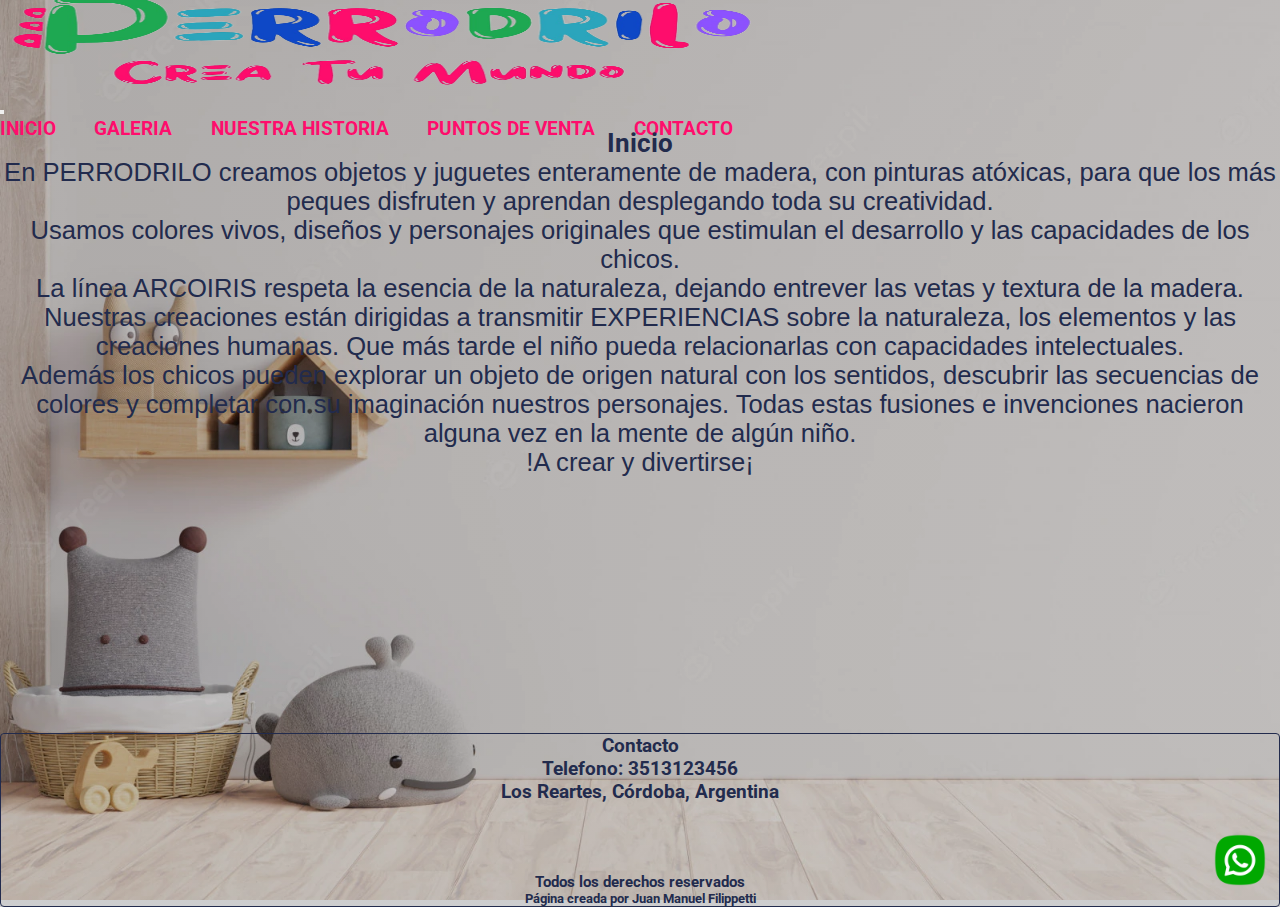
==== index.html @ d8f72395 "proyecto final" ====
<!DOCTYPE html>
<html lang="es">

<head>
  <meta charset="UTF-8">
  <meta http-equiv="X-UA-Compatible" content="IE=edge">
  <meta name="viewport" content="width=device-width, initial-scale=1.0">
  <meta name="description"
    content="Juguetes de madera y objetos para chicos. Hechos a mano y con amor. Originales y Didácticos">
  <meta name="keyword" content="juguetes, juguetes de madera, madera, niños, niñas, bebes">
  <!-- IMAGEN DE PESTAÑA -->
  <link rel="shortcut icon" href="img/p-perrodrilo-sin-fondo.png" type="image/x-icon">
  <!-- LINK ICONOS REDES -->
  <link rel="stylesheet" href="https://use.fontawesome.com/releases/v5.8.1/css/all.css"
    integrity="sha384-50oBUHEmvpQ+1lW4y57PTFmhCaXp0ML5d60M1M7uH2+nqUivzIebhndOJK28anvf" crossorigin="anonymous">
  <!-- AOS -->
  <link href="https://unpkg.com/aos@2.3.1/dist/aos.css" rel="stylesheet">
  <!-- Bootstrap CSS only -->
  <link href="https://cdn.jsdelivr.net/npm/bootstrap@5.2.2/dist/css/bootstrap.min.css" rel="stylesheet"
    integrity="sha384-Zenh87qX5JnK2Jl0vWa8Ck2rdkQ2Bzep5IDxbcnCeuOxjzrPF/et3URy9Bv1WTRi" crossorigin="anonymous">
  <!-- Bootstrap Iconos -->
  <link rel="stylesheet" href="https://cdn.jsdelivr.net/npm/bootstrap-icons@1.10.1/font/bootstrap-icons.css">
  <!-- Mi CSS -->
  <link rel="stylesheet" href="css/estilo.css">
  <title>Perrodrilo</title>

</head>

<body class="container-fluid">

  <header class="menu">
    

    <nav class="navbar navbar-expand-lg fixed-top menuPrincipal">
      <a class="navbar-brand" href="index.html"><img data-aos="zoom-in" src="../img/logo-perrodrilo-sin-fondo.png"
        alt="logo perrodrilo" width="150" height="100"></a>
      <button class="navbar-toggler" type="button" data-bs-toggle="offcanvas" data-bs-target="#navbarOffcanvasLg" aria-controls="navbarOffcanvasLg">
        <span class="navbar-toggler-icon"></span>
      </button>
      <div class="offcanvas offcanvas-end" tabindex="-1" id="navbarOffcanvasLg" aria-labelledby="navbarOffcanvasLgLabel">
        <ul class="navbar-nav mx-auto">
          <li class="nav-item">
            <a class="nav-link" aria-current="page" href="index.html">Inicio</a>
          </li>
          <li class="nav-item">
            <a class="nav-link" href="html/galeria.html">Galeria</a>
          </li>
          <li class="nav-item">
            <a class="nav-link" href="html/nuestra-historia.html">Nuestra Historia</a>
          </li>
          <li class="nav-item">
            <a class="nav-link" href="html/puntos-venta.html">Puntos de Venta</a>
          </li>
          <li class="nav-item">
            <a class="nav-link" href="html/contacto.html">Contacto</a>
          </li>
        </ul>
      </div>
    </nav>


    
    <!-- <nav class="navbar navbar-expand-lg menuPrincipal">
      <div class="container-fluid menuImg">
        <a class="navbar-brand" href="index.html"><img data-aos="zoom-in" src="img/logo-perrodrilo-sin-fondo.png"
            alt="logo perrodrilo" width="150" height="100"></a></a>
      </div>
      <button class="navbar-toggler" type="button" data-bs-toggle="collapse" data-bs-target="#navbarNav"
        aria-controls="navbarNav" aria-expanded="false" aria-label="Toggle navigation">
        <span class="navbar-toggler-icon"></span>
      </button>
      <div class="collapse navbar-collapse" id="navbarNav">
        <ul class="navbar-nav mx-auto">
          <li class="nav-item">
            <a class="nav-link active" aria-current="page" href="index.html">Inicio</a>
          </li>
          <li class="nav-item">
            <a class="nav-link" href="html/galeria.html">Galeria</a>
          </li>
          <li class="nav-item">
            <a class="nav-link" href="html/nuestra-historia.html">Nuestra Historia</a>
          </li>
          <li class="nav-item">
            <a class="nav-link" href="html/puntos-venta.html">Puntos de Venta</a>
          </li>
          <li class="nav-item">
            <a class="nav-link" href="html/contacto.html">Contacto</a>
          </li>
        </ul>
      </div>
    </nav> -->
  
  
  </header>
  <main>
    <h1>Inicio</h1>
    <p>En PERRODRILO creamos objetos y juguetes enteramente de madera, con pinturas atóxicas, para que los más peques
      disfruten y aprendan desplegando toda su creatividad.<br>
      Usamos colores vivos, diseños y personajes originales que estimulan el desarrollo y las capacidades de los
      chicos.<br>
      La línea ARCOIRIS respeta la esencia de la naturaleza, dejando entrever las vetas y textura de la madera.<br>
      Nuestras creaciones están dirigidas a transmitir EXPERIENCIAS sobre la naturaleza, los elementos y las creaciones
      humanas. Que más tarde el niño pueda relacionarlas con capacidades intelectuales.<br>
      Además los chicos pueden explorar un objeto de origen natural con los sentidos, descubrir las secuencias de
      colores y completar con su imaginación nuestros personajes. Todas estas fusiones e invenciones nacieron alguna vez
      en la mente de algún niño.<br>
      !A crear y divertirse¡
    </p>
  </main>

  <footer>
    <div>
      <h2>Contacto</h2>
    </div>
    <div>
      <h2>Telefono: 3513123456</h2>
    </div>
    <div>
      <h2>Los Reartes, Córdoba, Argentina</h2>
    </div>

    <div class="redes">
      <ul>
        <li><a href="https://www.facebook.com/profile.php?id=100064060178380" target="_blank" class="facebook"><i
              class="fab fa-facebook-f"></i></a></li>

        <li><a href="https://instagram.com/perrodrilo?igshid=YmMyMTA2M2Y=" target="_blank" class="instagram"><i
              class="fab fa-instagram"></i></a></li>
      </ul>
    </div>
    <h3>Todos los derechos reservados</h3>
    <h4>Página creada por Juan Manuel Filippetti</h4>
  </footer>

  <!-- LINK A WHATSAPP, RECUERDEN COLOCAR SU NÚMERO DESPUES DEL + -->
  <div class="botonWhatsApp">
    <a href="https://api.whatsapp.com/send?phone=+5493513281985" target="_blank"><img src="img/logoWhatsapp.png"
        alt="Link a WhatsApp"></a>
  </div>


  <!-- JavaScript Bundle with Popper -->
  <script src="https://cdn.jsdelivr.net/npm/bootstrap@5.2.2/dist/js/bootstrap.bundle.min.js"
    integrity="sha384-OERcA2EqjJCMA+/3y+gxIOqMEjwtxJY7qPCqsdltbNJuaOe923+mo//f6V8Qbsw3"
    crossorigin="anonymous"></script>
  <!-- AOS -->
  <script src="https://unpkg.com/aos@2.3.1/dist/aos.js"></script>
  <script>
    AOS.init();
  </script>

</body>

</html>
---- css/estilo.css ----
@charset "UTF-8";
/*FUENTES*/
@import url("https://fonts.googleapis.com/css2?family=Roboto:ital,wght@0,300;1,400&display=swap");
/*COLORES*/ /*GENERAL*/
* {
  margin: 0;
  padding: 0;
  box-sizing: border-box;
}

html {
  font-size: 62.5%;
}
html body {
  min-height: 100vh;
  background: linear-gradient(rgba(5, 5, 12, 0.2), rgba(5, 7, 12, 0.2)), url(../img/fondo.webp) no-repeat center center fixed;
  background-size: cover;
  color: #222B4D;
  font-family: "Roboto", sans-serif;
}

.carrusel {
  width: 90%;
  height: 30%;
  text-align: center;
}

/* FOOTER */
footer {
  margin-top: 20rem;
  text-align: center;
  color: #222B4D;
  background-repeat: no-repeat;
  background-position: center;
  background-size: cover;
  border: 1px #222B4D solid;
  border-radius: 4px;
}

h2 h3 h4 {
  text-align: center;
  color: #222B4D;
  font-size: 20%;
}

/* Variables y animación para las Redes */
:root {
  --facebook: #3b5999;
  --instagram: #e4405f;
}

.redes {
  display: flex;
  height: 70px;
  align-items: center;
  justify-content: center;
}
.redes ul li {
  display: inline-block;
  margin: 1px 5px;
  width: 5rem;
  height: 5rem;
  text-align: center;
}
.redes ul li a {
  display: block;
  padding: 0 1rem;
  background: #333;
  color: #FFFFFF;
  line-height: 4rem;
  font-size: 2rem;
  box-shadow: 0 3px 5px 0px rgba(0, 0, 0, 0.2);
  transition: 0.2s;
  border-radius: 4px;
}
.redes ul:hover a {
  filter: blur(2px);
}
.redes ul li a:hover {
  transform: translateY(-3px) scale(1.05);
  box-shadow: 0 5px 5px 0px rgba(0, 0, 0, 0.4);
  filter: none;
}
.redes ul li .facebook:hover {
  background: var(--facebook);
}
.redes ul li .instagram:hover {
  background: var(--instagram);
}

/* WHATSAPP */
.botonWhatsApp img {
  width: 60px;
  position: fixed;
  bottom: 10px;
  right: 10px;
}

/* HEADER */
header {
  text-align: center;
}

.menuImg {
  align-items: center;
}

.menu {
  display: flex;
  justify-content: space-between;
  align-items: center;
  padding: 1rem 0;
  height: 10rem;
}
.menu .menuPrincipal {
  text-decoration: none;
  color: #FF0D6C;
  font-size: 1.5rem;
  text-align: left;
  text-transform: uppercase;
  font-weight: bold;
}
.menu .menuPrincipal i {
  font-size: 4rem;
  color: #FF0D6C;
}
.menu ul {
  display: flex;
  list-style-type: none;
}
.menu ul li {
  margin-right: 3rem;
}
.menu ul li a {
  text-decoration: none;
  color: #FF0D6C;
  font-size: 1.5rem;
  text-align: left;
  text-transform: uppercase;
  font-weight: bold;
  transition: all 0.3s ease;
}
.menu ul li a:hover {
  color: #0F48C6;
}

/*MEDIA*/
/* VISTA MOVIL */
@media (max-width: 699px) {
  .gridPadre {
    grid-template-areas: "header" "nav" "main" "footer";
  }
  html {
    font-size: 80%;
  }
  nav {
    position: static;
  }
  .encabezado div {
    max-width: 90%;
  }
  section {
    text-align: center;
  }
  section img {
    width: 60%;
  }
}
/* TABLETA */
@media (min-width: 700px) and (max-width: 1099px) {
  .gridPadre {
    grid-template-areas: "header header" "nav nav" "avion avion" "mesaSillas mesaSillas" "tablita tablita" "footer footer";
  }
  html {
    font-size: 80%;
  }
  section img {
    width: 50%;
  }
}
/* PC */
@media (min-width: 1100px) {
  .gridPadre {
    grid-template-areas: "header header header header" "nav nav nav nav" "avion avion avion avion" "mesaSillas mesaSillas mesaSillas mesaSillas" "tablita tablita tablita tablita" "footer footer footer footer";
  }
  html {
    font-size: 80%;
  }
  section img {
    width: 50%;
  }
}
h1 {
  text-align: center;
  color: #222B4D;
}

p {
  text-align: center;
  font-size: 2rem;
  font-family: "Gill Sans", "Gill Sans MT", Calibri, "Trebuchet MS", sans-serif;
  color: #222B4D;
}

form {
  display: block;
}

.imagenPerrodrilo {
  width: 40vw;
  max-width: 100rem;
  min-width: 32rem;
  margin: auto;
}

img {
  width: 100%;
}

/*.imgGaleria {
    width: 40vw;
    max-width: 100rem;
    min-width: 32rem;
    margin: left;
}*/

/*# sourceMappingURL=estilo.css.map */
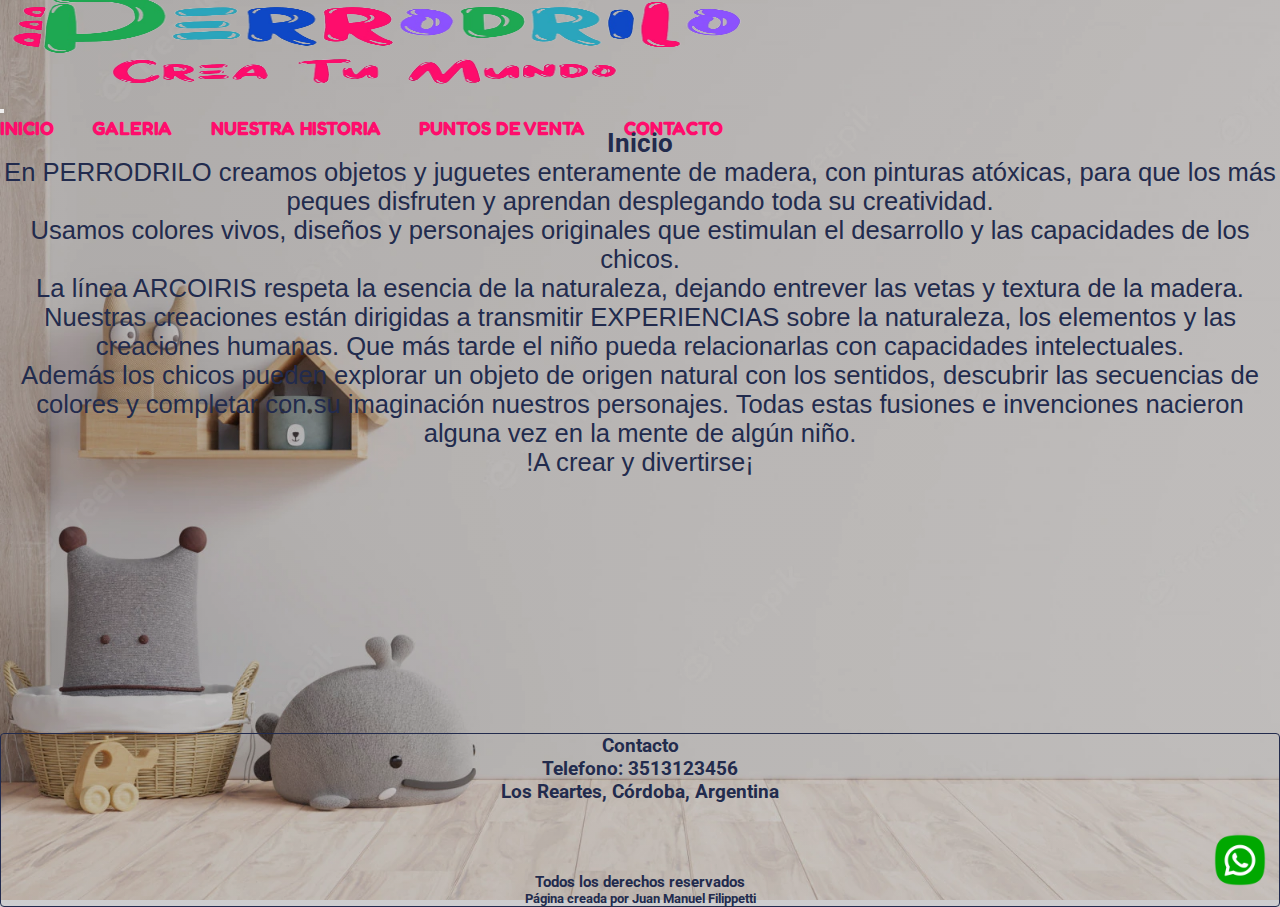
==== commit ba642e67: "galeria" ====
--- a/index.html
+++ b/index.html
@@ -9,7 +9,7 @@
     content="Juguetes de madera y objetos para chicos. Hechos a mano y con amor. Originales y Didácticos">
   <meta name="keyword" content="juguetes, juguetes de madera, madera, niños, niñas, bebes">
   <!-- IMAGEN DE PESTAÑA -->
-  <link rel="shortcut icon" href="img/p-perrodrilo-sin-fondo.png" type="image/x-icon">
+  <link rel="shortcut icon" href="imagenes/p-perrodrilo.png" type="image/x-icon">
   <!-- LINK ICONOS REDES -->
   <link rel="stylesheet" href="https://use.fontawesome.com/releases/v5.8.1/css/all.css"
     integrity="sha384-50oBUHEmvpQ+1lW4y57PTFmhCaXp0ML5d60M1M7uH2+nqUivzIebhndOJK28anvf" crossorigin="anonymous">
@@ -28,71 +28,42 @@
 
 <body class="container-fluid">
 
-  <header class="menu">
-    
+    <header class="menu">
 
-    <nav class="navbar navbar-expand-lg fixed-top menuPrincipal">
-      <a class="navbar-brand" href="index.html"><img data-aos="zoom-in" src="../img/logo-perrodrilo-sin-fondo.png"
-        alt="logo perrodrilo" width="150" height="100"></a>
-      <button class="navbar-toggler" type="button" data-bs-toggle="offcanvas" data-bs-target="#navbarOffcanvasLg" aria-controls="navbarOffcanvasLg">
+        <nav class="navbar navbar-expand-lg fixed-top menuPrincipal">
+            <a class="navbar-brand" href="index.html"><img data-aos="zoom-in" src="imagenes/logo-perrodrilo-sin-fondo.png"
+            alt="logo perrodrilo" width="150" height="100"></a>
+        <button class="navbar-toggler" type="button" data-bs-toggle="offcanvas" data-bs-target="#navbarOffcanvasLg" aria-controls="navbarOffcanvasLg">
         <span class="navbar-toggler-icon"></span>
-      </button>
-      <div class="offcanvas offcanvas-end" tabindex="-1" id="navbarOffcanvasLg" aria-labelledby="navbarOffcanvasLgLabel">
-        <ul class="navbar-nav mx-auto">
-          <li class="nav-item">
-            <a class="nav-link" aria-current="page" href="index.html">Inicio</a>
-          </li>
-          <li class="nav-item">
-            <a class="nav-link" href="html/galeria.html">Galeria</a>
-          </li>
-          <li class="nav-item">
-            <a class="nav-link" href="html/nuestra-historia.html">Nuestra Historia</a>
-          </li>
-          <li class="nav-item">
-            <a class="nav-link" href="html/puntos-venta.html">Puntos de Venta</a>
-          </li>
-          <li class="nav-item">
-            <a class="nav-link" href="html/contacto.html">Contacto</a>
-          </li>
-        </ul>
-      </div>
-    </nav>
-
-
-    
-    <!-- <nav class="navbar navbar-expand-lg menuPrincipal">
-      <div class="container-fluid menuImg">
-        <a class="navbar-brand" href="index.html"><img data-aos="zoom-in" src="img/logo-perrodrilo-sin-fondo.png"
-            alt="logo perrodrilo" width="150" height="100"></a></a>
-      </div>
-      <button class="navbar-toggler" type="button" data-bs-toggle="collapse" data-bs-target="#navbarNav"
-        aria-controls="navbarNav" aria-expanded="false" aria-label="Toggle navigation">
-        <span class="navbar-toggler-icon"></span>
-      </button>
-      <div class="collapse navbar-collapse" id="navbarNav">
-        <ul class="navbar-nav mx-auto">
-          <li class="nav-item">
-            <a class="nav-link active" aria-current="page" href="index.html">Inicio</a>
-          </li>
-          <li class="nav-item">
-            <a class="nav-link" href="html/galeria.html">Galeria</a>
-          </li>
-          <li class="nav-item">
-            <a class="nav-link" href="html/nuestra-historia.html">Nuestra Historia</a>
-          </li>
-          <li class="nav-item">
-            <a class="nav-link" href="html/puntos-venta.html">Puntos de Venta</a>
-          </li>
-          <li class="nav-item">
-            <a class="nav-link" href="html/contacto.html">Contacto</a>
-          </li>
-        </ul>
-      </div>
-    </nav> -->
+        </button>
+        <div class="offcanvas offcanvas-end" tabindex="-1" id="navbarOffcanvasLg" aria-labelledby="navbarOffcanvasLgLabel">
+            <ul class="navbar-nav mx-auto">
+                
+                <li class="nav-item">
+                    <a class="nav-link" aria-current="page" href="index.html">Inicio</a>
+                </li>
+                
+                <li class="nav-item">
+                <a class="nav-link" href="html/galeria.html">Galeria</a>
+                </li>
+                
+                <li class="nav-item">
+                    <a class="nav-link" href="html/nuestra-historia.html">Nuestra Historia</a>
+                </li>
+          
+                <li class="nav-item">
+                    <a class="nav-link" href="html/puntos-venta.html">Puntos de Venta</a>
+                </li>
+          
+                <li class="nav-item">
+                    <a class="nav-link" href="html/contacto.html">Contacto</a>
+                </li>
+            </ul>
+        </div>
+        </nav>
+    </header>
   
-  
-  </header>
-  <main>
+    <main>
     <h1>Inicio</h1>
     <p>En PERRODRILO creamos objetos y juguetes enteramente de madera, con pinturas atóxicas, para que los más peques
       disfruten y aprendan desplegando toda su creatividad.<br>
@@ -134,7 +105,7 @@
 
   <!-- LINK A WHATSAPP, RECUERDEN COLOCAR SU NÚMERO DESPUES DEL + -->
   <div class="botonWhatsApp">
-    <a href="https://api.whatsapp.com/send?phone=+5493513281985" target="_blank"><img src="img/logoWhatsapp.png"
+    <a href="https://api.whatsapp.com/send?phone=+5493513281985" target="_blank"><img src="imagenes/logoWhatsapp.png"
         alt="Link a WhatsApp"></a>
   </div>
 
--- a/css/estilo.css
+++ b/css/estilo.css
@@ -1,6 +1,9 @@
 @charset "UTF-8";
 /*FUENTES*/
 @import url("https://fonts.googleapis.com/css2?family=Roboto:ital,wght@0,300;1,400&display=swap");
+@import url("https://fonts.googleapis.com/css2?family=Fredoka+One&family=Roboto:ital,wght@0,300;1,400&display=swap");
+@import url("https://fonts.googleapis.com/css2?family=Concert+One&family=Fredoka+One&family=Righteous&family=Roboto:ital,wght@0,300;1,400&family=Shrikhand&family=Titan+One&display=swap");
+@import url("https://fonts.googleapis.com/css2?family=Concert+One&family=Fredoka+One&family=Modak&family=Righteous&family=Roboto:ital,wght@0,300;1,400&family=Shrikhand&family=Titan+One&display=swap");
 /*COLORES*/ /*GENERAL*/
 * {
   margin: 0;
@@ -13,7 +16,7 @@
 }
 html body {
   min-height: 100vh;
-  background: linear-gradient(rgba(5, 5, 12, 0.2), rgba(5, 7, 12, 0.2)), url(../img/fondo.webp) no-repeat center center fixed;
+  background: linear-gradient(rgba(5, 5, 12, 0.2), rgba(5, 7, 12, 0.2)), url(../imagenes/fondo.jpg) no-repeat center center fixed;
   background-size: cover;
   color: #222B4D;
   font-family: "Roboto", sans-serif;
@@ -120,8 +123,9 @@
   text-transform: uppercase;
   font-weight: bold;
 }
-.menu .menuPrincipal i {
-  font-size: 4rem;
+.menu .menuPrincipal a {
+  font-size: 1.5rem;
+  font-family: "Fredoka One", cursive;
   color: #FF0D6C;
 }
 .menu ul {
@@ -138,7 +142,7 @@
   text-align: left;
   text-transform: uppercase;
   font-weight: bold;
-  transition: all 0.3s ease;
+  transition: all 0.8s ease;
 }
 .menu ul li a:hover {
   color: #0F48C6;
